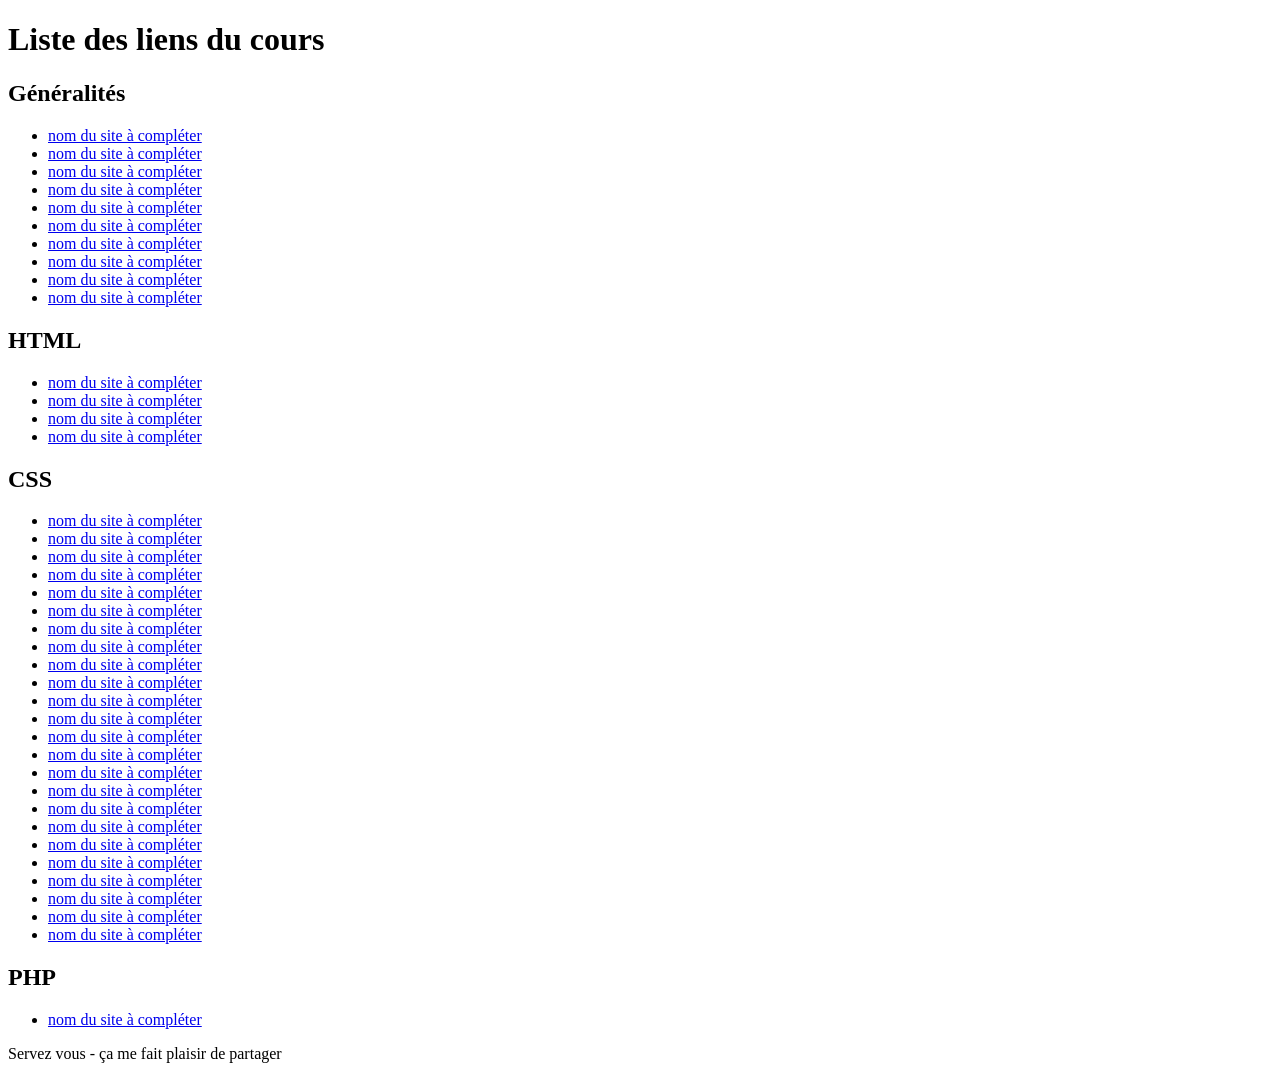
==== html/index.html @ 1ce21136 "Mise en place du site" ====
<!DOCTYPE html>
<html lang="en">

<head>
    <meta charset="UTF-8">
    <meta name="viewport" content="width=device-width, initial-scale=1.0">
    <link rel="stylesheet.css" href="../css.style.css">
    <title>Document</title>
</head>

<body>
    <header>
        <h1>Liste des liens du cours</h1>
    </header>
    <main>

        <h2>Généralités</h2>
        <ul>
            <li><a href="https://www.markdownguide.org/cheat-sheet/">nom du site à compléter</a></li>
            <li><a href="https://stackoverflow.com/">nom du site à compléter</a></li>
            <li><a href="https://www.w3schools.com/">nom du site à compléter</a></li>
            <li><a href="https://developer.mozilla.org/fr/docs/">nom du site à compléter</a></li>
            <li><a href="https://fr.wikipedia.org/wiki/Histoire_d%27Internet#Chronologie_s%C3%A9lective">nom du site à compléter</a></li>
            <li><a href="http://si1.lmdsio.fr/assets/linux/filesystem.png">nom du site à compléter</a></li>
            <li><a href="https://g.co/kgs/pBcCVE">nom du site à compléter</a></li>
            <li><a href="https://fabioclock.github.io/front-back/">nom du site à compléter</a></li>
            <li><a href="https://code.visualstudio.com/shortcuts/keyboard-shortcuts-linux.pdf">nom du site à compléter</a></li>
            <li><a href="https://bonpatron.com/fr/?utm_content=cmp-true">nom du site à compléter</a></li>
        </ul>

        <h2>HTML</h2>
        <ul>
            <li><a href="https://symbl.cc/fr/003C/">nom du site à compléter</a></li>
            <li><a href="https://developer.mozilla.org/fr/docs/Web/HTML/%C3%89l%C3%A9ments_en_ligne">nom du site à compléter</a></li>
            <li><a href="https://developer.mozilla.org/fr/docs/Web/HTML/%C3%89l%C3%A9ments_en_bloc">nom du site à compléter</a></li>
            <li><a href="https://caniuse.com/">nom du site à compléter</a></li>
        </ul>

        <h2>CSS</h2>

        <ul>
            <li><a href="https://specificity.keegan.st">nom du site à compléter</a></li>
            <li><a href="https://www.w3schools.com/cssref/pr_font_font-size.php">nom du site à compléter</a></li>
            <li><a href="https://developer.mozilla.org/fr/docs/Web/HTML/Element#s%C3%A9mantique_du_texte_en_ligne">nom du site à compléter</a></li>
            <li><a href="https://codepen.io/ncerminara/pen/RLMwmy">nom du site à compléter</a></li>
            <li><a href="https://meyerweb.com/eric/tools/css/reset/">nom du site à compléter</a></li>
            <li><a href="https://fr.learnlayout.com/flexbox">nom du site à compléter</a></li>
            <li><a href="https://caniuse.com/">nom du site à compléter</a></li>
            <li><a href="https://css-tricks.com/snippets/css/a-guide-to-flexbox/">nom du site à compléter</a></li>
            <li><a href="https://www.joshwcomeau.com/css/interactive-guide-to-flexbox/">nom du site à compléter</a></li>
            <li><a href="https://codepen.io/ndangelo/pen/BaamRam">nom du site à compléter</a></li>
            <li><a href="https://la-cascade.io/articles/flexbox-guide-complet">nom du site à compléter</a></li>
            <li><a href="http://flexboxfroggy.com/#fr">nom du site à compléter</a></li>
            <li><a href="http://www.flexboxdefense.com/">nom du site à compléter</a></li>
            <li><a href="https://alticreation.com/bem-pour-le-css/">nom du site à compléter</a></li>
            <li><a href="https://fr.learnlayout.com/toc">nom du site à compléter</a></li>
            <li><a href="https://matthew.wagerfield.com/parallax/">nom du site à compléter</a></li>
            <li><a href="https://css-tricks.com/examples/nth-child-tester/">nom du site à compléter</a></li>
            <li><a href="https://cssgridgarden.com/#fr">nom du site à compléter</a></li>
            <li><a href="https://www.frontendmentor.io/">nom du site à compléter</a></li>
            <li><a href="https://codepip.com/games/grid-garden/">nom du site à compléter</a></li>
            <li><a href="https://developer.mozilla.org/fr/docs/Web/CSS/CSS_grid_layout">nom du site à compléter</a></li>
            <li><a href="http://alistapart.com/article/responsive-images-in-practice">nom du site à compléter</a></li>
            <li><a href="https://developer.mozilla.org/fr/docs/Web/CSS/Media_queries">nom du site à compléter</a></li>
            <li><a href="https://flukeout.github.io/">nom du site à compléter</a></li>
        </ul>

        <h2>PHP</h2>
        <ul>
            <li><a href="https://www.php-fig.org/psr/psr-1/">nom du site à compléter</a></li>
        </ul>
    </main>
    <footer>
        <p>Servez vous - ça me fait plaisir de partager</p>
    </footer>

</body>

</html>
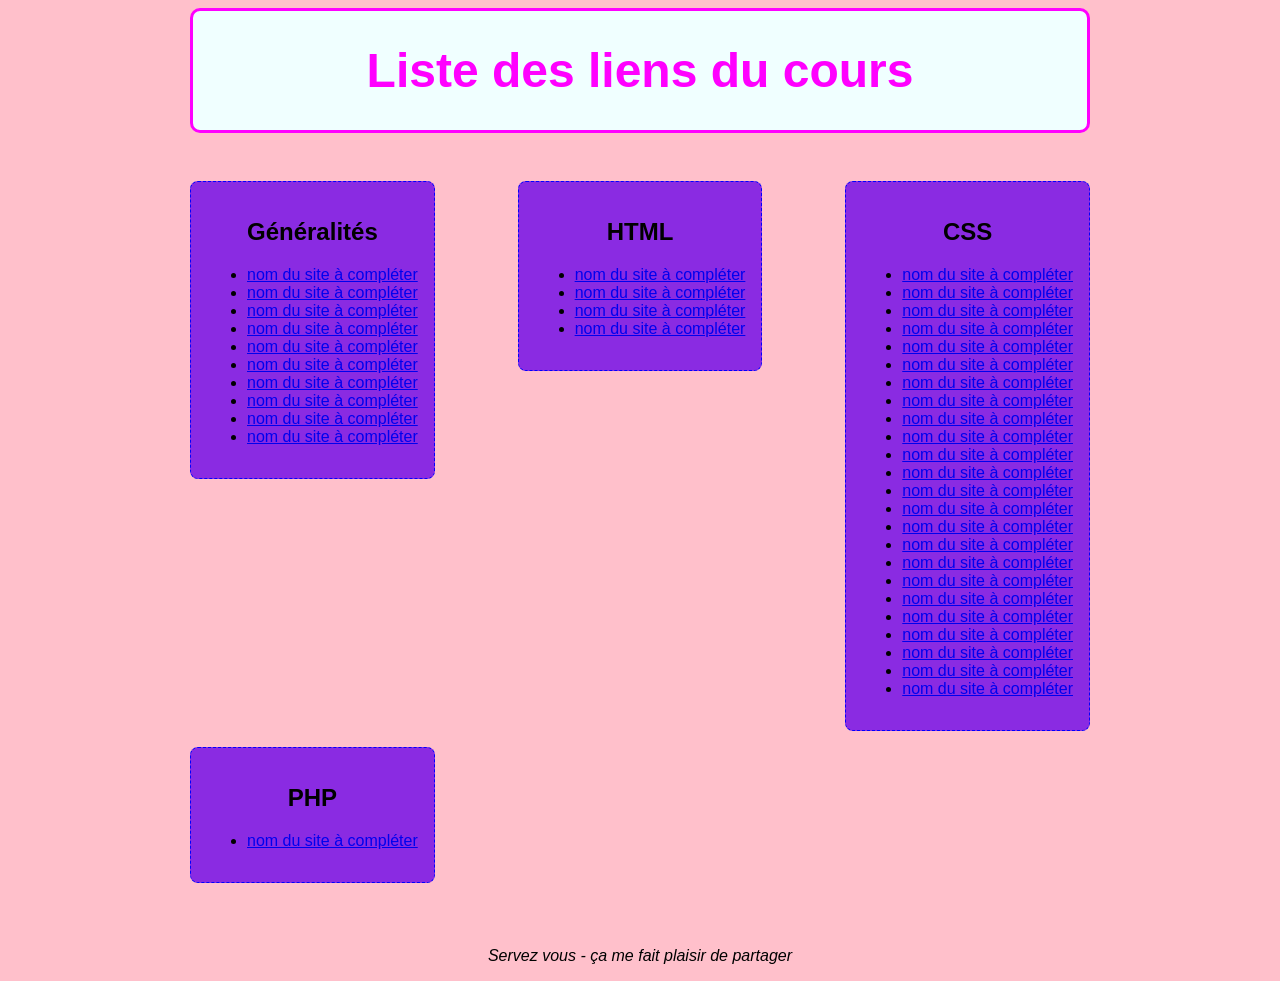
==== commit d8b62f88: "mise en place du site" ====
--- a/html/index.html
+++ b/html/index.html
@@ -4,76 +4,102 @@
 <head>
     <meta charset="UTF-8">
     <meta name="viewport" content="width=device-width, initial-scale=1.0">
-    <link rel="stylesheet.css" href="../css.style.css">
+    <link rel="stylesheet" href="../css/style.css">
     <title>Document</title>
 </head>
 
 <body>
-    <header>
-        <h1>Liste des liens du cours</h1>
-    </header>
-    <main>
+    <div class="container">
+        <header>
+            <h1>Liste des liens du cours</h1>
+        </header>
+        <main>
 
-        <h2>Généralités</h2>
-        <ul>
-            <li><a href="https://www.markdownguide.org/cheat-sheet/">nom du site à compléter</a></li>
-            <li><a href="https://stackoverflow.com/">nom du site à compléter</a></li>
-            <li><a href="https://www.w3schools.com/">nom du site à compléter</a></li>
-            <li><a href="https://developer.mozilla.org/fr/docs/">nom du site à compléter</a></li>
-            <li><a href="https://fr.wikipedia.org/wiki/Histoire_d%27Internet#Chronologie_s%C3%A9lective">nom du site à compléter</a></li>
-            <li><a href="http://si1.lmdsio.fr/assets/linux/filesystem.png">nom du site à compléter</a></li>
-            <li><a href="https://g.co/kgs/pBcCVE">nom du site à compléter</a></li>
-            <li><a href="https://fabioclock.github.io/front-back/">nom du site à compléter</a></li>
-            <li><a href="https://code.visualstudio.com/shortcuts/keyboard-shortcuts-linux.pdf">nom du site à compléter</a></li>
-            <li><a href="https://bonpatron.com/fr/?utm_content=cmp-true">nom du site à compléter</a></li>
-        </ul>
+            <div>
+                <h2>Généralités</h2>
+                <ul>
+                    <li><a href="https://www.markdownguide.org/cheat-sheet/">nom du site à compléter</a></li>
+                    <li><a href="https://stackoverflow.com/">nom du site à compléter</a></li>
+                    <li><a href="https://www.w3schools.com/">nom du site à compléter</a></li>
+                    <li><a href="https://developer.mozilla.org/fr/docs/">nom du site à compléter</a></li>
+                    <li><a href="https://fr.wikipedia.org/wiki/Histoire_d%27Internet#Chronologie_s%C3%A9lective">nom du
+                            site
+                            à compléter</a></li>
+                    <li><a href="http://si1.lmdsio.fr/assets/linux/filesystem.png">nom du site à compléter</a></li>
+                    <li><a href="https://g.co/kgs/pBcCVE">nom du site à compléter</a></li>
+                    <li><a href="https://fabioclock.github.io/front-back/">nom du site à compléter</a></li>
+                    <li><a href="https://code.visualstudio.com/shortcuts/keyboard-shortcuts-linux.pdf">nom du site à
+                            compléter</a></li>
+                    <li><a href="https://bonpatron.com/fr/?utm_content=cmp-true">nom du site à compléter</a></li>
+                </ul>
+            </div>
+            <div>
+                <h2>HTML</h2>
+                <ul>
+                    <li><a href="https://symbl.cc/fr/003C/">nom du site à compléter</a></li>
+                    <li><a href="https://developer.mozilla.org/fr/docs/Web/HTML/%C3%89l%C3%A9ments_en_ligne">nom du site
+                            à
+                            compléter</a></li>
+                    <li><a href="https://developer.mozilla.org/fr/docs/Web/HTML/%C3%89l%C3%A9ments_en_bloc">nom du site
+                            à
+                            compléter</a></li>
+                    <li><a href="https://caniuse.com/">nom du site à compléter</a></li>
+                </ul>
+            </div>
+            <div>
+                <h2>CSS</h2>
 
-        <h2>HTML</h2>
-        <ul>
-            <li><a href="https://symbl.cc/fr/003C/">nom du site à compléter</a></li>
-            <li><a href="https://developer.mozilla.org/fr/docs/Web/HTML/%C3%89l%C3%A9ments_en_ligne">nom du site à compléter</a></li>
-            <li><a href="https://developer.mozilla.org/fr/docs/Web/HTML/%C3%89l%C3%A9ments_en_bloc">nom du site à compléter</a></li>
-            <li><a href="https://caniuse.com/">nom du site à compléter</a></li>
-        </ul>
+                <ul>
+                    <li><a href="https://specificity.keegan.st">nom du site à compléter</a></li>
+                    <li><a href="https://www.w3schools.com/cssref/pr_font_font-size.php">nom du site à compléter</a>
+                    </li>
+                    <li><a
+                            href="https://developer.mozilla.org/fr/docs/Web/HTML/Element#s%C3%A9mantique_du_texte_en_ligne">nom
+                            du site à compléter</a></li>
+                    <li><a href="https://codepen.io/ncerminara/pen/RLMwmy">nom du site à compléter</a></li>
+                    <li><a href="https://meyerweb.com/eric/tools/css/reset/">nom du site à compléter</a></li>
+                    <li><a href="https://fr.learnlayout.com/flexbox">nom du site à compléter</a></li>
+                    <li><a href="https://caniuse.com/">nom du site à compléter</a></li>
+                    <li><a href="https://css-tricks.com/snippets/css/a-guide-to-flexbox/">nom du site à compléter</a>
+                    </li>
+                    <li><a href="https://www.joshwcomeau.com/css/interactive-guide-to-flexbox/">nom du site à
+                            compléter</a>
+                    </li>
+                    <li><a href="https://codepen.io/ndangelo/pen/BaamRam">nom du site à compléter</a></li>
+                    <li><a href="https://la-cascade.io/articles/flexbox-guide-complet">nom du site à compléter</a></li>
+                    <li><a href="http://flexboxfroggy.com/#fr">nom du site à compléter</a></li>
+                    <li><a href="http://www.flexboxdefense.com/">nom du site à compléter</a></li>
+                    <li><a href="https://alticreation.com/bem-pour-le-css/">nom du site à compléter</a></li>
+                    <li><a href="https://fr.learnlayout.com/toc">nom du site à compléter</a></li>
+                    <li><a href="https://matthew.wagerfield.com/parallax/">nom du site à compléter</a></li>
+                    <li><a href="https://css-tricks.com/examples/nth-child-tester/">nom du site à compléter</a></li>
+                    <li><a href="https://cssgridgarden.com/#fr">nom du site à compléter</a></li>
+                    <li><a href="https://www.frontendmentor.io/">nom du site à compléter</a></li>
+                    <li><a href="https://codepip.com/games/grid-garden/">nom du site à compléter</a></li>
+                    <li><a href="https://developer.mozilla.org/fr/docs/Web/CSS/CSS_grid_layout">nom du site à
+                            compléter</a>
+                    </li>
+                    <li><a href="http://alistapart.com/article/responsive-images-in-practice">nom du site à
+                            compléter</a>
+                    </li>
+                    <li><a href="https://developer.mozilla.org/fr/docs/Web/CSS/Media_queries">nom du site à
+                            compléter</a>
+                    </li>
+                    <li><a href="https://flukeout.github.io/">nom du site à compléter</a></li>
+                </ul>
+            </div>
+            <div>
+                <h2>PHP</h2>
+                <ul>
+                    <li><a href="https://www.php-fig.org/psr/psr-1/">nom du site à compléter</a></li>
+                </ul>
+            </div>
 
-        <h2>CSS</h2>
-
-        <ul>
-            <li><a href="https://specificity.keegan.st">nom du site à compléter</a></li>
-            <li><a href="https://www.w3schools.com/cssref/pr_font_font-size.php">nom du site à compléter</a></li>
-            <li><a href="https://developer.mozilla.org/fr/docs/Web/HTML/Element#s%C3%A9mantique_du_texte_en_ligne">nom du site à compléter</a></li>
-            <li><a href="https://codepen.io/ncerminara/pen/RLMwmy">nom du site à compléter</a></li>
-            <li><a href="https://meyerweb.com/eric/tools/css/reset/">nom du site à compléter</a></li>
-            <li><a href="https://fr.learnlayout.com/flexbox">nom du site à compléter</a></li>
-            <li><a href="https://caniuse.com/">nom du site à compléter</a></li>
-            <li><a href="https://css-tricks.com/snippets/css/a-guide-to-flexbox/">nom du site à compléter</a></li>
-            <li><a href="https://www.joshwcomeau.com/css/interactive-guide-to-flexbox/">nom du site à compléter</a></li>
-            <li><a href="https://codepen.io/ndangelo/pen/BaamRam">nom du site à compléter</a></li>
-            <li><a href="https://la-cascade.io/articles/flexbox-guide-complet">nom du site à compléter</a></li>
-            <li><a href="http://flexboxfroggy.com/#fr">nom du site à compléter</a></li>
-            <li><a href="http://www.flexboxdefense.com/">nom du site à compléter</a></li>
-            <li><a href="https://alticreation.com/bem-pour-le-css/">nom du site à compléter</a></li>
-            <li><a href="https://fr.learnlayout.com/toc">nom du site à compléter</a></li>
-            <li><a href="https://matthew.wagerfield.com/parallax/">nom du site à compléter</a></li>
-            <li><a href="https://css-tricks.com/examples/nth-child-tester/">nom du site à compléter</a></li>
-            <li><a href="https://cssgridgarden.com/#fr">nom du site à compléter</a></li>
-            <li><a href="https://www.frontendmentor.io/">nom du site à compléter</a></li>
-            <li><a href="https://codepip.com/games/grid-garden/">nom du site à compléter</a></li>
-            <li><a href="https://developer.mozilla.org/fr/docs/Web/CSS/CSS_grid_layout">nom du site à compléter</a></li>
-            <li><a href="http://alistapart.com/article/responsive-images-in-practice">nom du site à compléter</a></li>
-            <li><a href="https://developer.mozilla.org/fr/docs/Web/CSS/Media_queries">nom du site à compléter</a></li>
-            <li><a href="https://flukeout.github.io/">nom du site à compléter</a></li>
-        </ul>
-
-        <h2>PHP</h2>
-        <ul>
-            <li><a href="https://www.php-fig.org/psr/psr-1/">nom du site à compléter</a></li>
-        </ul>
-    </main>
-    <footer>
-        <p>Servez vous - ça me fait plaisir de partager</p>
-    </footer>
-
+        </main>
+        <footer>
+            <p>Servez vous - ça me fait plaisir de partager</p>
+        </footer>
+    </div>
 </body>
 
 </html>
--- a/css/style.css
+++ b/css/style.css
@@ -0,0 +1,48 @@
+body{
+    background-color: pink;
+    font-family: Arial, Helvetica, sans-serif;
+}
+
+.container {
+    width: 90%;
+    max-width: 900px;
+    margin: auto;
+}
+
+h1 {
+    color: #f0f;
+    font-size: 3rem;
+    border: 0.2rem solid #f0f;
+    padding: 2rem;
+    background-color: azure;
+    border-radius: 10px;
+    margin: 0 auto;
+    text-align: center;
+    margin-bottom: 3rem;
+}
+
+main {
+    display: flex;
+    flex-flow: row wrap;
+    justify-content: space-between;
+    gap: 1rem;
+    align-items: flex-start;
+}
+
+main div {
+    border: 0.1rem dashed blue;
+    border-radius: 0.5rem;
+    padding: 1rem;  
+    background-color: blueviolet;
+}
+
+h2 {
+    text-align: center;
+}
+
+footer {
+    text-align: center;
+    font-style: italic;
+    margin-top: 4rem;
+}
+
